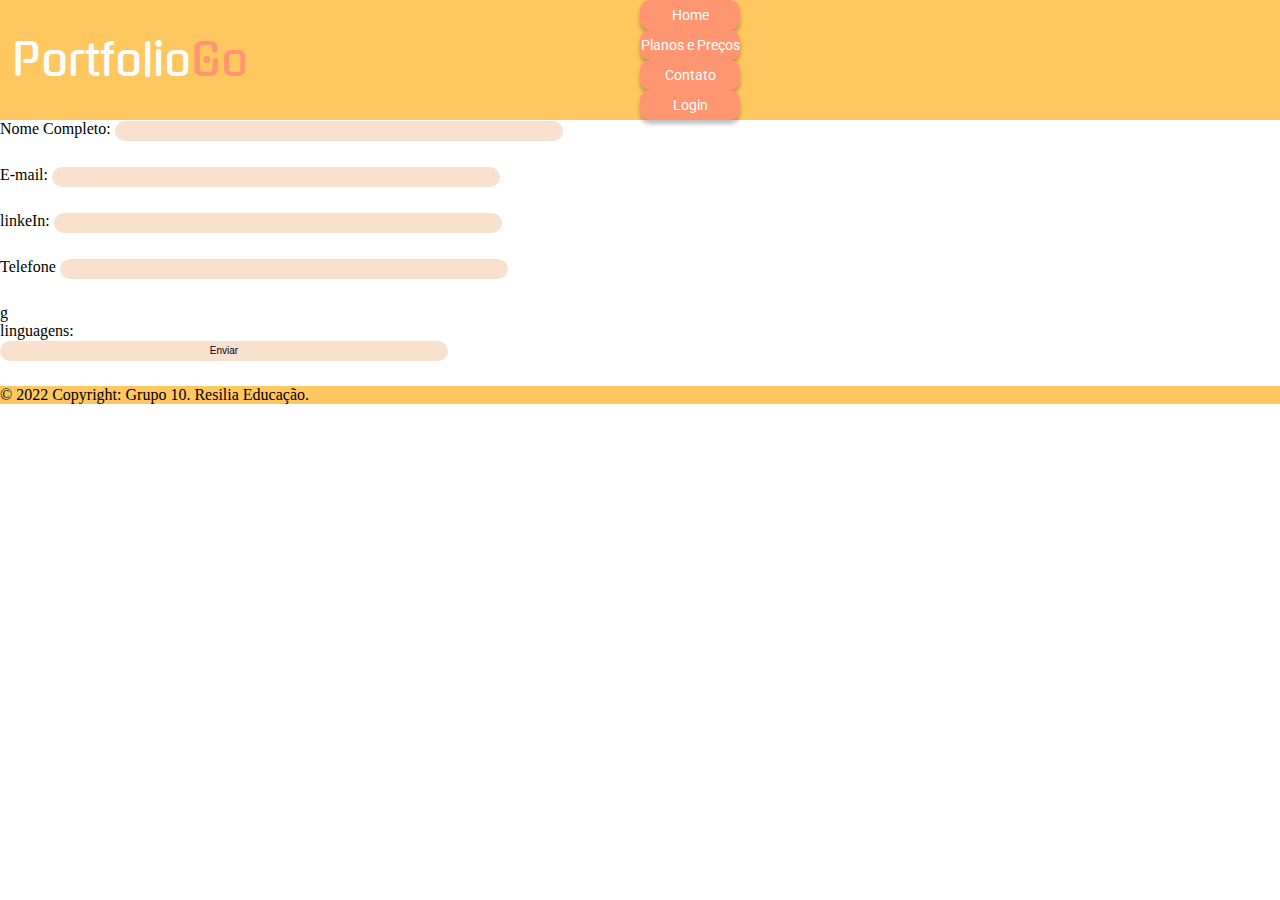
==== HTML/contato.html @ 366ac3d6 "Merge branch 'formulario' of https://github.com/devdudd/portfolioGo into formulario" ====
<!DOCTYPE html>
<html lang="en">

<head>
    <meta charset="UTF-8">
    <meta http-equiv="X-UA-Compatible" content="IE=edge">
    <meta name="viewport" content="width=device-width, initial-scale=1.0">
    <link rel="stylesheet" href="https://stackpath.bootstrapcdn.com/bootstrap/4.1.3/css/bootstrap.min.css"
        integrity="sha384-MCw98/SFnGE8fJT3GXwEOngsV7Zt27NXFoaoApmYm81iuXoPkFOJwJ8ERdknLPMO" crossorigin="anonymous">
    <link rel="preconnect" href="https://fonts.googleapis.com">
    <link rel="preconnect" href="https://fonts.gstatic.com" crossorigin>
    <link href="https://fonts.googleapis.com/css2?family=Gugi&display=swap" rel="stylesheet">
    <link rel="preconnect" href="https://fonts.googleapis.com">
    <link rel="preconnect" href="https://fonts.gstatic.com" crossorigin>
    <link href="https://fonts.googleapis.com/css2?family=Roboto:wght@100&display=swap" rel="stylesheet">
    <link rel="preconnect" href="https://fonts.googleapis.com">
    <link rel="preconnect" href="https://fonts.gstatic.com" crossorigin>
    <link href="https://fonts.googleapis.com/css2?family=Josefin+Sans:wght@100&display=swap" rel="stylesheet">
    <link rel="stylesheet" href="../CSS/reset.css">
    <link rel="stylesheet" href="">
    <title>PortfolioGo</title>
</head>

<body>
    <header>
        <div>
            <h1 class="goTitulo">Portfolio<span class="go">Go</span></h1>
        </div>
        <div class="navegador">
            <nav class="nav flex-row justify-content-around ">
                <a class="navBar" href="../index.html">Home</a>
                <a class="navBar" href="../HTML/planos.html">Planos e Preços</a>
                <a class="navBar" href="../HTML/contato.html">Contato</a>
                <a class="navBar" href="../HTML/login.html">Login</a>
            </nav>
        </div>
    </header>
    <main>
        <section>
            <form action="" method="POST">
                <div>
                    <label for="nome">Nome Completo:</label>
                    <input type="text" id="nome" />
                </div>
                <div>
                    <label for="email" >E-mail:</label>
                    <input type="email" id="email" />
                </div>
                <div>
                    <label for="link">linkeIn:</label>
                    <input type="link" id="linkedin" />
                </div>
                <div>
                    <label for="number">Telefone</label>
                    <input type="tel" id="Telefone" data-mask="(00) 0000-0000" data-mask-selectonfocus="true" />
                </div>g
            
                <div>
                    <label for="msg">linguagens:</label>
                    
                </div>
                <div>
                    <input type="submit" value="Enviar">
                </div>
            </form>
               
        </section>
        <section>

        </section>
    </main>
    <footer class="bg-light text-center text-lg-start">
        <div class="text-center p-3" style="background-color: var(--secundary);">
          © 2022 Copyright: Grupo 10. Resilia Educação.
        </div>
      </footer>
    <script src="https://code.jquery.com/jquery-3.3.1.slim.min.js"
        integrity="sha384-q8i/X+965DzO0rT7abK41JStQIAqVgRVzpbzo5smXKp4YfRvH+8abtTE1Pi6jizo"
        crossorigin="anonymous"></script>
    <script src="https://cdnjs.cloudflare.com/ajax/libs/popper.js/1.14.3/umd/popper.min.js"
        integrity="sha384-ZMP7rVo3mIykV+2+9J3UJ46jBk0WLaUAdn689aCwoqbBJiSnjAK/l8WvCWPIPm49"
        crossorigin="anonymous"></script>
    <script src="https://stackpath.bootstrapcdn.com/bootstrap/4.1.3/js/bootstrap.min.js"
        integrity="sha384-ChfqqxuZUCnJSK3+MXmPNIyE6ZbWh2IMqE241rYiqJxyMiZ6OW/JmZQ5stwEULTy"
        crossorigin="anonymous"></script>
        <script src="../JS/lib/jQuery-Mask-Plugin-master/src/jquery.mask.js"></script>
    <script src="../JS/contato.js"></script>
</body>
</html>
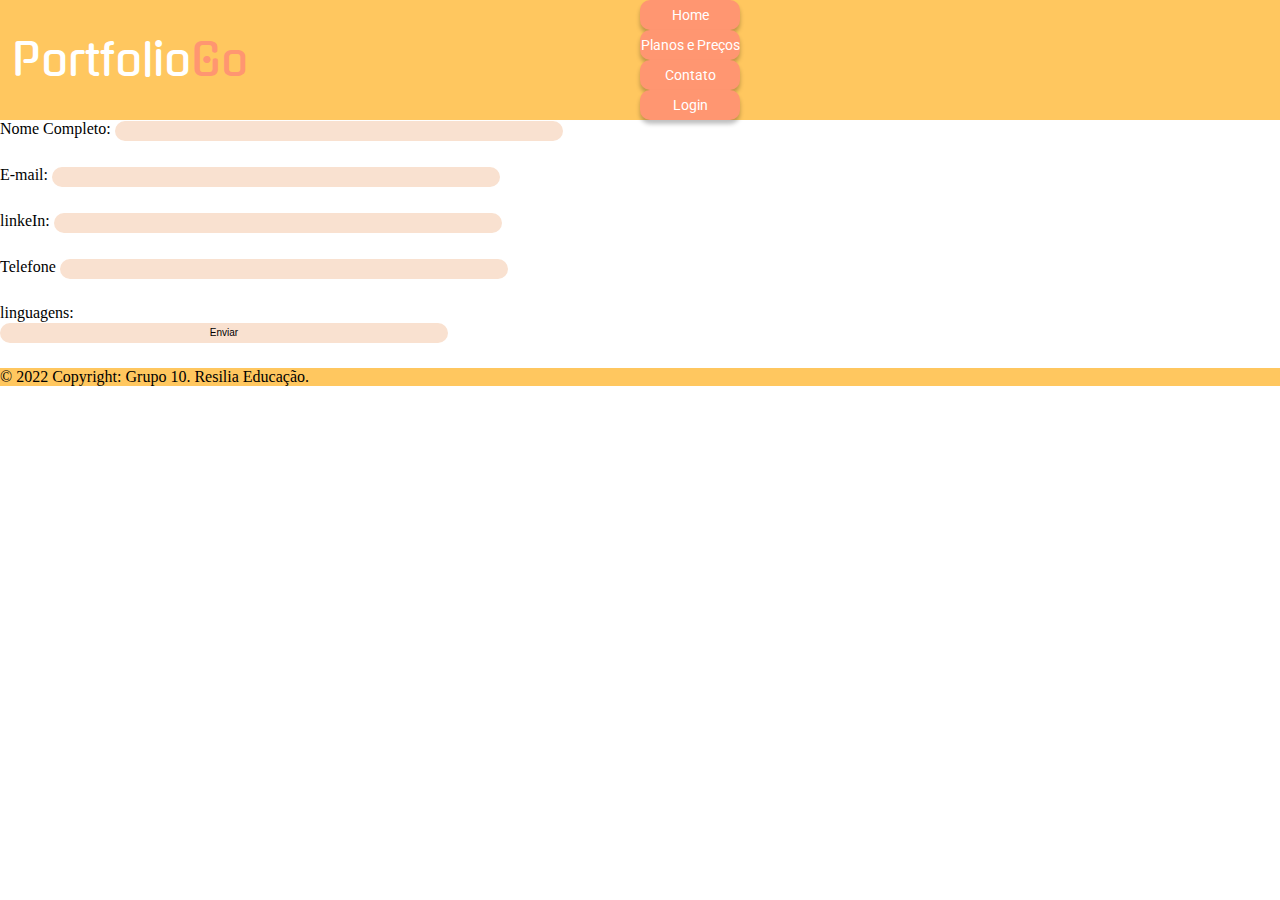
==== commit 800d81f1: "update formulario" ====
--- a/HTML/contato.html
+++ b/HTML/contato.html
@@ -53,7 +53,7 @@
                 <div>
                     <label for="number">Telefone</label>
                     <input type="tel" id="Telefone" data-mask="(00) 0000-0000" data-mask-selectonfocus="true" />
-                </div>g
+                </div>
             
                 <div>
                     <label for="msg">linguagens:</label>
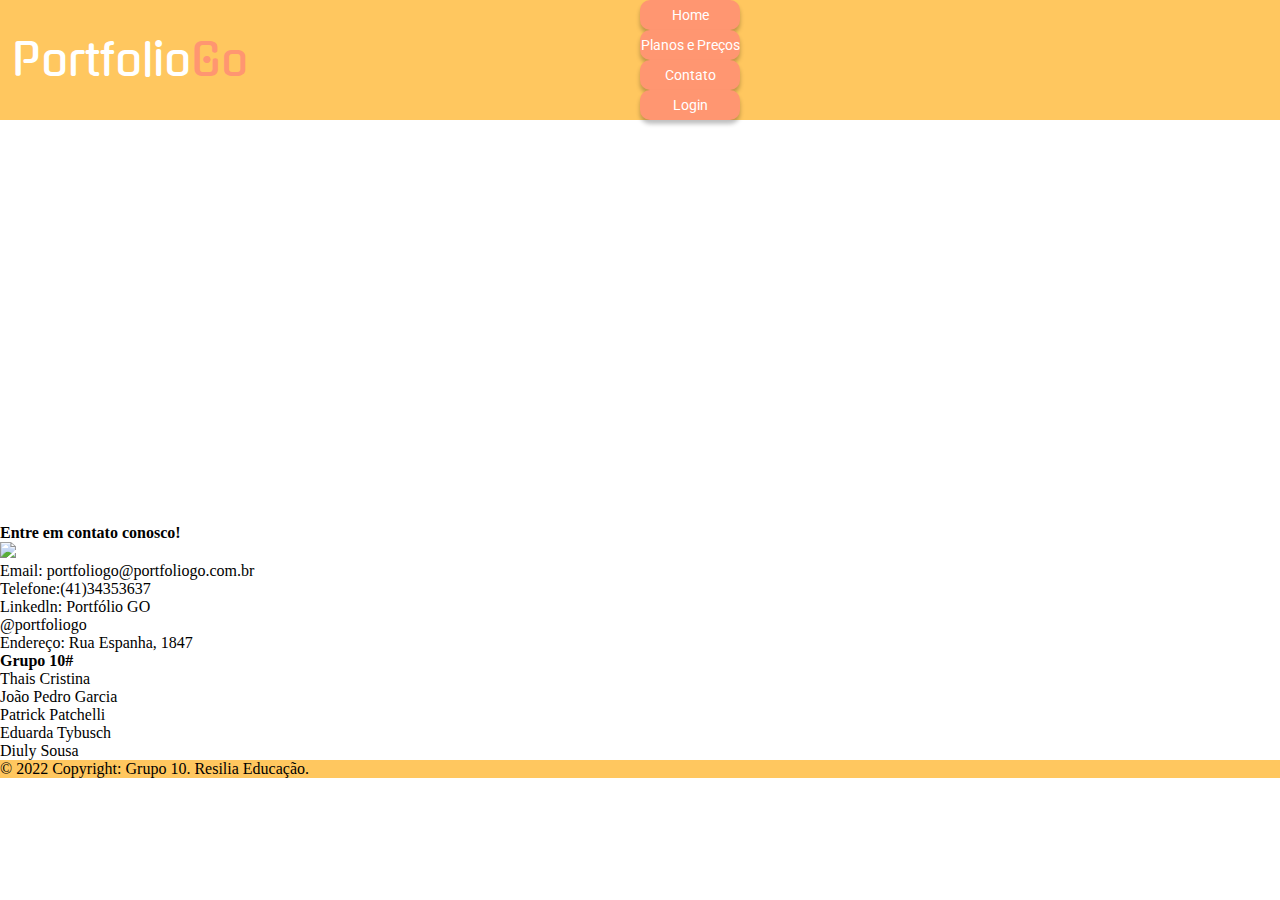
==== commit 3bcdb4c0: "Merge branch 'formulario'" ====
--- a/HTML/contato.html
+++ b/HTML/contato.html
@@ -17,7 +17,7 @@
     <link rel="preconnect" href="https://fonts.gstatic.com" crossorigin>
     <link href="https://fonts.googleapis.com/css2?family=Josefin+Sans:wght@100&display=swap" rel="stylesheet">
     <link rel="stylesheet" href="../CSS/reset.css">
-    <link rel="stylesheet" href="">
+    <link rel="stylesheet" href="../CSS/contato.css">
     <title>PortfolioGo</title>
 </head>
 
@@ -37,36 +37,42 @@
     </header>
     <main>
         <section>
-            <form action="" method="POST">
-                <div>
-                    <label for="nome">Nome Completo:</label>
-                    <input type="text" id="nome" />
+            <div class="flexcontainer">
+                <div class="flexcontainerItem">           
+                    <iframe width="90%" height="400" id="gmap_canvas" src="https://maps.google.com/maps?q=Ebanx&t=&z=13&ie=UTF8&iwloc=&output=embed" frameborder="0" scrolling="no" marginheight="0" marginwidth="0"></iframe>
                 </div>
-                <div>
-                    <label for="email" >E-mail:</label>
-                    <input type="email" id="email" />
+                <div class="flexcontainerItem">
+                    <div class="entreEmContato">
+                     <strong> Entre em contato conosco!</strong>
+                    </div>
+                    <div class="itemContato">
+                        <img class="imgcontato" src="./../IMG/contact-us.jpg">
+
+                        
+                    </div>
+
+                    <div class="itemContato">
+                        <ul>
+                            <li>Email: portfoliogo@portfoliogo.com.br </li>
+                            <li>Telefone:(41)34353637 </li>
+                            <li>Linkedln: Portfólio GO</li>
+                            <li>@portfoliogo</li>
+                            <li>Endereço: Rua Espanha, 1847 </li>
+                        </ul>
+                    </div>
+                    <div class="equipe">
+                        <strong>Grupo 10#</strong>
+                        <ul>
+                            <li>Thais Cristina</li>
+                            <li>João Pedro Garcia</li>
+                            <li>Patrick Patchelli</li>
+                            <li>Eduarda Tybusch</li>
+                            <li>Diuly Sousa</li>
+                        </ul>
+                    </div>
                 </div>
-                <div>
-                    <label for="link">linkeIn:</label>
-                    <input type="link" id="linkedin" />
-                </div>
-                <div>
-                    <label for="number">Telefone</label>
-                    <input type="tel" id="Telefone" data-mask="(00) 0000-0000" data-mask-selectonfocus="true" />
-                </div>
-            
-                <div>
-                    <label for="msg">linguagens:</label>
-                    
-                </div>
-                <div>
-                    <input type="submit" value="Enviar">
-                </div>
-            </form>
-               
-        </section>
-        <section>
-
+            </div>
+                
         </section>
     </main>
     <footer class="bg-light text-center text-lg-start">
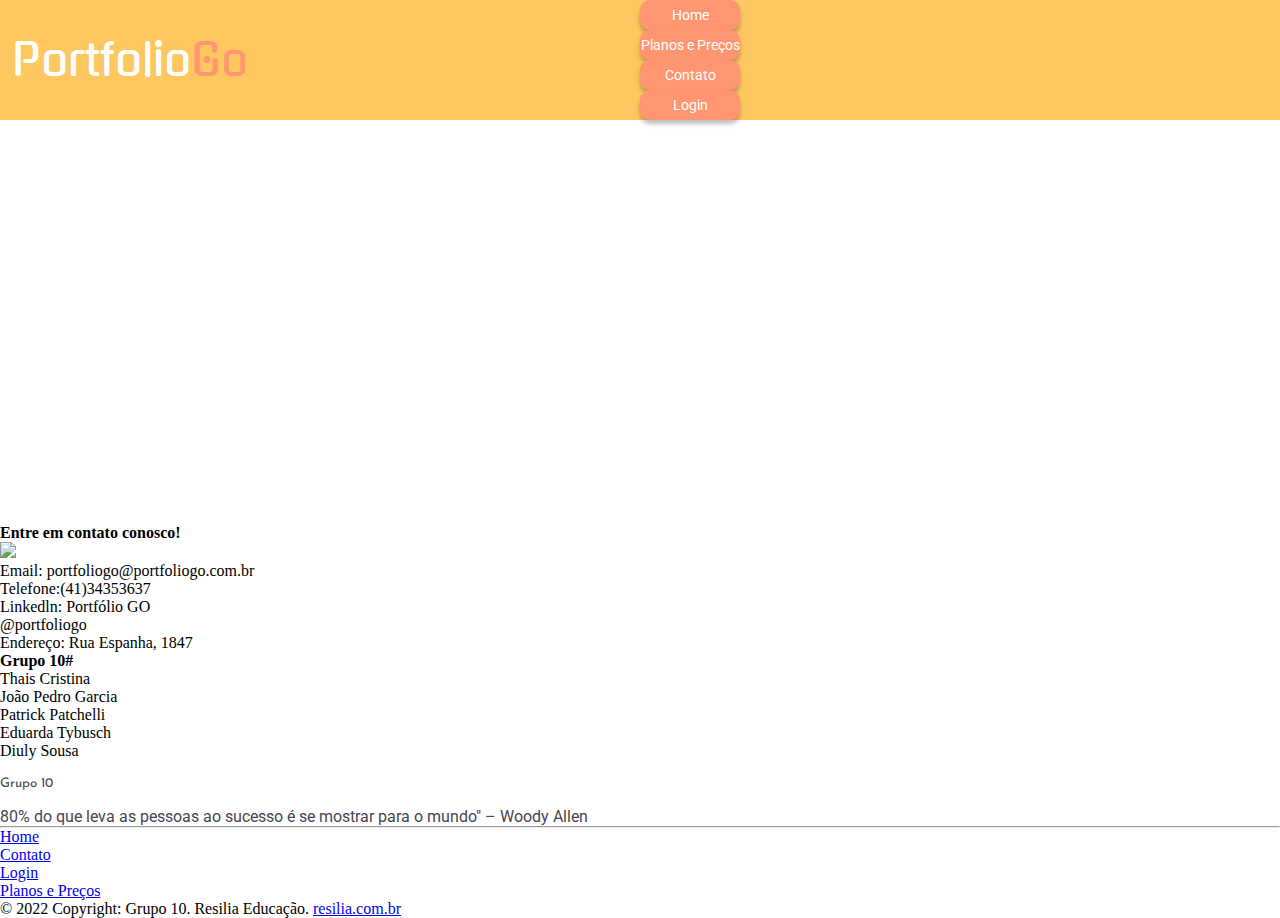
==== commit fe4af1b9: "update footer" ====
--- a/HTML/contato.html
+++ b/HTML/contato.html
@@ -75,11 +75,62 @@
                 
         </section>
     </main>
-    <footer class="bg-light text-center text-lg-start">
-        <div class="text-center p-3" style="background-color: var(--secundary);">
-          © 2022 Copyright: Grupo 10. Resilia Educação.
+    <footer class="page-footer font-small blue pt-4">
+    
+        <!-- Footer Links -->
+        <div class="container-fluid text-center text-md-left">
+      
+          <!-- Grid row -->
+          <div class="row">
+      
+            <!-- Grid column -->
+            <div class="col-md-6 mt-md-0 mt-3">
+      
+              <!-- Content -->
+              <h5 class="text-uppercase">Grupo 10</h5>
+              <p>80% do que leva as pessoas ao sucesso é se mostrar para o mundo" – Woody Allen</p>
+      
+            </div>
+            <!-- Grid column -->
+      
+            <hr class="clearfix w-100 d-md-none pb-3">
+      
+            <!-- Grid column -->
+            <div class="col-md-3 mb-md-0 mb-3">
+      
+              <!-- Links -->
+      
+              <ul class="list-unstyled">
+                <li>
+                    <a href="index.html">Home</a>
+                  </li>
+                  <li>
+                      <a href="/HTML/contato.html">Contato</a>
+                  </li>
+                  <li>
+                      <a href="/HTML/login.html">Login</a>
+                  </li>
+                  <li>
+                    <a href="/HTML/planos.html">Planos e Preços</a>
+                </li>
+              </ul>
+      
+            </div>
+            <!-- Grid column -->    
+          </div>
+          <!-- Grid row -->
+      
         </div>
+        <!-- Footer Links -->
+      
+        <!-- Copyright -->
+        © 2022 Copyright: Grupo 10. Resilia Educação.
+          <a href="/">resilia.com.br</a>
+        </div>
+        <!-- Copyright -->
+      
       </footer>
+      <!-- Footer -->
     <script src="https://code.jquery.com/jquery-3.3.1.slim.min.js"
         integrity="sha384-q8i/X+965DzO0rT7abK41JStQIAqVgRVzpbzo5smXKp4YfRvH+8abtTE1Pi6jizo"
         crossorigin="anonymous"></script>
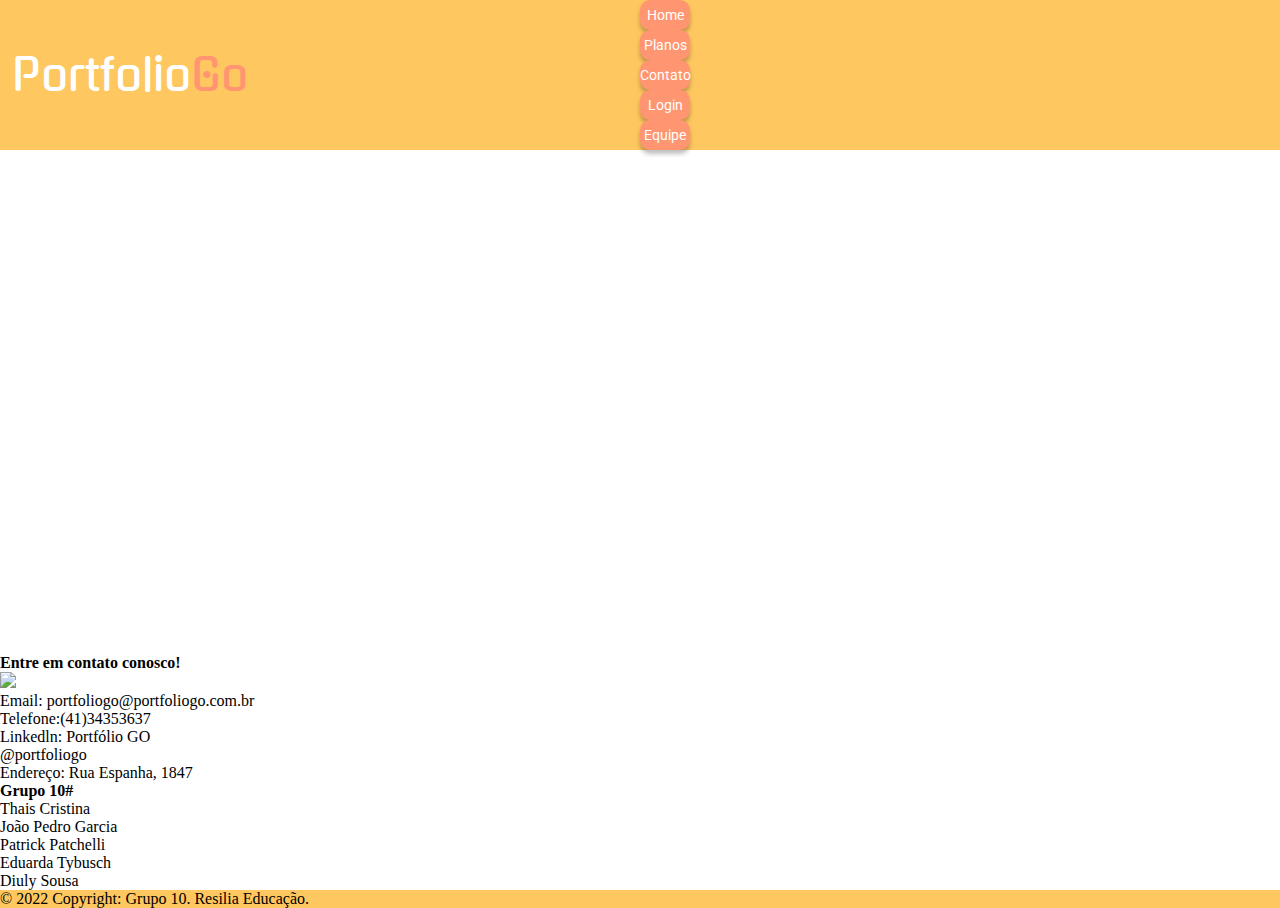
==== commit edc5a982: "create squad and update nav" ====
--- a/HTML/contato.html
+++ b/HTML/contato.html
@@ -28,10 +28,11 @@
         </div>
         <div class="navegador">
             <nav class="nav flex-row justify-content-around ">
-                <a class="navBar" href="../index.html">Home</a>
-                <a class="navBar" href="../HTML/planos.html">Planos e Preços</a>
-                <a class="navBar" href="../HTML/contato.html">Contato</a>
-                <a class="navBar" href="../HTML/login.html">Login</a>
+                <a class="navBar" href="/index.html">Home</a>
+                <a class="navBar" href="planos.html">Planos</a>
+                <a class="navBar" href="contato.html">Contato</a>
+                <a class="navBar" href="login.html">Login</a>
+                <a class="navBar" href="equipe.html">Equipe</a>
             </nav>
         </div>
     </header>
@@ -75,62 +76,11 @@
                 
         </section>
     </main>
-    <footer class="page-footer font-small blue pt-4">
-    
-        <!-- Footer Links -->
-        <div class="container-fluid text-center text-md-left">
-      
-          <!-- Grid row -->
-          <div class="row">
-      
-            <!-- Grid column -->
-            <div class="col-md-6 mt-md-0 mt-3">
-      
-              <!-- Content -->
-              <h5 class="text-uppercase">Grupo 10</h5>
-              <p>80% do que leva as pessoas ao sucesso é se mostrar para o mundo" – Woody Allen</p>
-      
-            </div>
-            <!-- Grid column -->
-      
-            <hr class="clearfix w-100 d-md-none pb-3">
-      
-            <!-- Grid column -->
-            <div class="col-md-3 mb-md-0 mb-3">
-      
-              <!-- Links -->
-      
-              <ul class="list-unstyled">
-                <li>
-                    <a href="index.html">Home</a>
-                  </li>
-                  <li>
-                      <a href="/HTML/contato.html">Contato</a>
-                  </li>
-                  <li>
-                      <a href="/HTML/login.html">Login</a>
-                  </li>
-                  <li>
-                    <a href="/HTML/planos.html">Planos e Preços</a>
-                </li>
-              </ul>
-      
-            </div>
-            <!-- Grid column -->    
-          </div>
-          <!-- Grid row -->
-      
+    <footer class="bg-light text-center text-lg-start">
+        <div class="text-center p-3" style="background-color: var(--secundary);">
+          © 2022 Copyright: Grupo 10. Resilia Educação.
         </div>
-        <!-- Footer Links -->
-      
-        <!-- Copyright -->
-        © 2022 Copyright: Grupo 10. Resilia Educação.
-          <a href="/">resilia.com.br</a>
-        </div>
-        <!-- Copyright -->
-      
       </footer>
-      <!-- Footer -->
     <script src="https://code.jquery.com/jquery-3.3.1.slim.min.js"
         integrity="sha384-q8i/X+965DzO0rT7abK41JStQIAqVgRVzpbzo5smXKp4YfRvH+8abtTE1Pi6jizo"
         crossorigin="anonymous"></script>
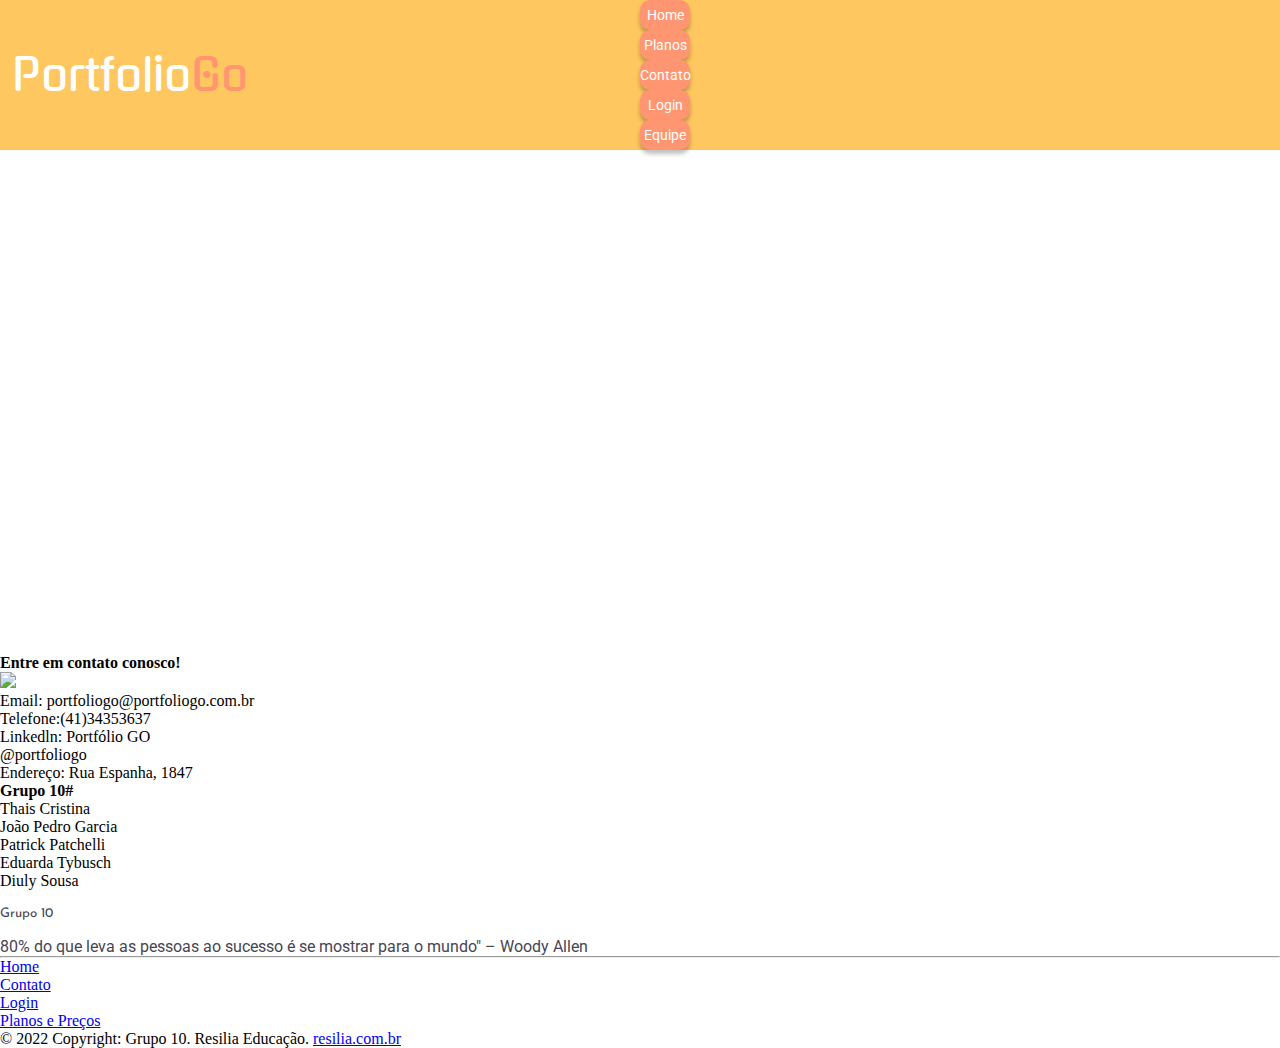
==== commit 2550ea4a: "Merge branch 'footer'" ====
--- a/HTML/contato.html
+++ b/HTML/contato.html
@@ -76,11 +76,62 @@
                 
         </section>
     </main>
-    <footer class="bg-light text-center text-lg-start">
-        <div class="text-center p-3" style="background-color: var(--secundary);">
-          © 2022 Copyright: Grupo 10. Resilia Educação.
+    <footer class="page-footer font-small blue pt-4">
+    
+        <!-- Footer Links -->
+        <div class="container-fluid text-center text-md-left">
+      
+          <!-- Grid row -->
+          <div class="row">
+      
+            <!-- Grid column -->
+            <div class="col-md-6 mt-md-0 mt-3">
+      
+              <!-- Content -->
+              <h5 class="text-uppercase">Grupo 10</h5>
+              <p>80% do que leva as pessoas ao sucesso é se mostrar para o mundo" – Woody Allen</p>
+      
+            </div>
+            <!-- Grid column -->
+      
+            <hr class="clearfix w-100 d-md-none pb-3">
+      
+            <!-- Grid column -->
+            <div class="col-md-3 mb-md-0 mb-3">
+      
+              <!-- Links -->
+      
+              <ul class="list-unstyled">
+                <li>
+                    <a href="index.html">Home</a>
+                  </li>
+                  <li>
+                      <a href="/HTML/contato.html">Contato</a>
+                  </li>
+                  <li>
+                      <a href="/HTML/login.html">Login</a>
+                  </li>
+                  <li>
+                    <a href="/HTML/planos.html">Planos e Preços</a>
+                </li>
+              </ul>
+      
+            </div>
+            <!-- Grid column -->    
+          </div>
+          <!-- Grid row -->
+      
         </div>
+        <!-- Footer Links -->
+      
+        <!-- Copyright -->
+        © 2022 Copyright: Grupo 10. Resilia Educação.
+          <a href="/">resilia.com.br</a>
+        </div>
+        <!-- Copyright -->
+      
       </footer>
+      <!-- Footer -->
     <script src="https://code.jquery.com/jquery-3.3.1.slim.min.js"
         integrity="sha384-q8i/X+965DzO0rT7abK41JStQIAqVgRVzpbzo5smXKp4YfRvH+8abtTE1Pi6jizo"
         crossorigin="anonymous"></script>
